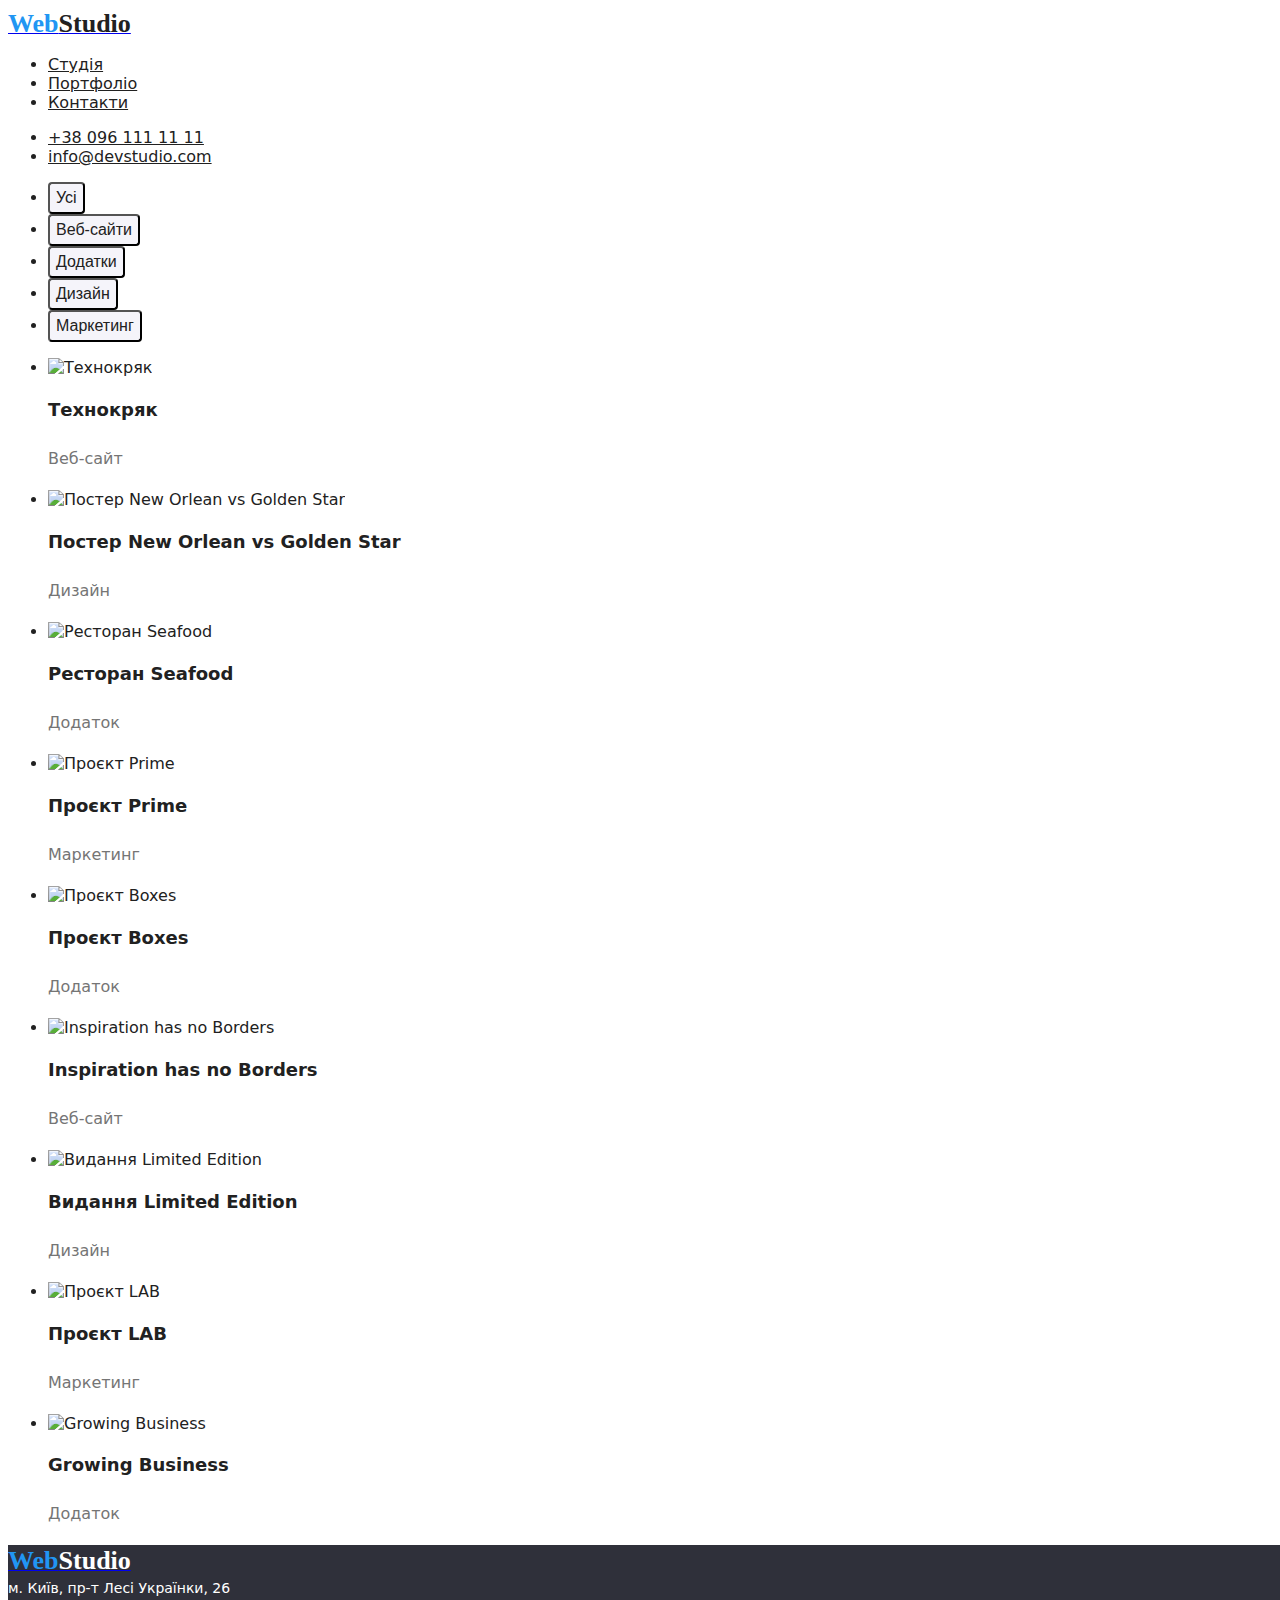
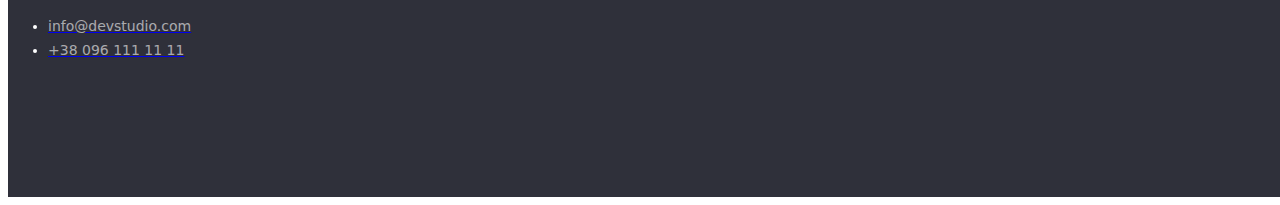
==== portfolio.html @ 686c5282 "Внесено зміни" ====
<!DOCTYPE html>
<html lang="uk">
<head>
    <meta charset="UTF-8">
    <meta http-equiv="X-UA-Compatible" content="IE=edge">
    <meta name="viewport" content="width=device-width, initial-scale=1.0">
    <title>WebStudio</title>
    <link rel="stylesheet" href="./css/styles.css">
</head>
<body>
    <!-- Шапка сторінки-->
    <header>
        <a href="/index.html"><span class="blue">Web</span><span class="black">Studio</span></a>
        <nav>
           <!-- Навігація на інші сторінки -->
           <ul class="social-links">
            <li><a class="link" href="Студія">Студія</a></li>
            <li><a class="link" href="Портфоліо">Портфоліо</a></li>
            <li><a class="link" href="Контакти">Контакти</a></li>
          </ul>
        </nav>
        <ul class="social-links">
          <li><a class="link" href="tel:+380961111111">+38 096 111 11 11</a></li>
          <li><a class="link" href="mailto:info@devstudio.com">info@devstudio.com</a></li>
        </ul>
        </header> 
     <main>
        <!-- Кнопки -->
        <section>
            <section>
                 <ul class="pointer-btn">
                     <li><button type="button" class="btn">Усі</button></li>
                     <li><button type="button" class="btn">Веб-сайти</button></li>
                     <li><button type="button" class="btn">Додатки</button></li>
                     <li><button type="button" class="btn">Дизайн</button></li>
                     <li><button type="button" class="btn">Маркетинг</button></li>
                 </ul>
            </section>
        <!-- Портфоліо -->
            <ul class="portfolio">
                <li>
                    <img class="cards"
                    src="./images/2/technocrack.jpg" 
                    alt="Технокряк"
                    >
                    <h2 class="title">Технокряк</h2>
                    <p class="text">Веб-сайт</p>
                </li>
                <li>
                    <img class="cards"
                    src="./images/2/neworleansvsgoldenstarposter.jpg" 
                    alt="Постер New Orlean vs Golden Star"
                    >
                    <h2 class="title">Постер New Orlean vs Golden Star</h2>
                    <p class="text">Дизайн</p>
                </li>
                <li>
                    <img class="cards"
                    src="./images/2/seafoodrestaurant.jpg" 
                    alt="Ресторан Seafood" 
                    >
                    <h2 class="title">Ресторан Seafood</h2>
                    <p class="text">Додаток</p>
                </li>
                <li>
                    <img class="cards" 
                    src="./images/2/projectprime.jpg" 
                    alt="Проєкт Prime"
                    >
                    <h2 class="title">Проєкт Prime</h2>
                    <p class="text">Маркетинг</p>
                </li>
                <li>
                    <img class="cards"
                    src="./images/2/projectbox.jpg" 
                    alt="Проєкт Boxes"
                    >
                    <h2 class="title">Проєкт Boxes</h2>
                    <p class="text">Додаток</p>
                </li>
                <li>
                    <img class="cards"
                    src="./images/2/inspirationhasnoborders.jpg" 
                    alt="Inspiration has no Borders"
                    >
                    <h2 class="title">Inspiration has no Borders</h2>
                    <p class="text">Веб-сайт</p>
                </li>
                <li>
                    <img class="cards"
                    src="./images/2/edition-limited-edition.jpg" 
                    alt="Видання Limited Edition"
                    >
                    <h2 class="title">Видання Limited Edition</h2>
                    <p class="text">Дизайн</p>
                </li>
                <li>
                    <img class="cards"
                    src="./images/2/projectlab.jpg" 
                    alt="Проєкт LAB"
                    >
                    <h2 class="title">Проєкт LAB</h2>
                    <p class="text">Маркетинг</p>
                </li>
                <li>
                    <img class="cards"
                    src="./images/2/growingbusiness.jpg" 
                    alt="Growing Business"
                    >
                    <h2 class="title">Growing Business</h2>
                    <p class="text">Додаток</p>
                </li>
            </ul>
        </section>
    </main>
    <footer class="footer-backgroud">
        <a href="/index.html"><span class="blue">Web</span><span class="white">Studio</span></a>
      <address class="address">м. Київ, пр-т Лесі Українки, 26
          <ul>
            <li>
              <a href="mailto:info@devstudio.com"><span class="contact">info@devstudio.com</span></a>
            </li>
            <li>
                <a href="tel:+380961111111"><span class="contact">+38 096 111 11 11</span></a>
            </li>
          </ul>
      </address>
    </footer>
</body>
</html>
---- css/styles.css ----
body {
font-family: system-ui, -apple-system, BlinkMacSystemFont, 'Segoe UI', Roboto, Oxygen, Ubuntu, Cantarell, 'Open Sans', 'Helvetica Neue', sans-serif;
background: #FFFFFF;
color: #212121;
}


.social-links .link {
color: #212121;
}

.social-links .link:hover {
color: #2196F3;
}

.white {
color: #FFFFFF;
font-family:'Raleway';
font-style: normal;
font-weight: 700;
font-size: 26px;
line-height: 31px;
 }
.blue {
color: #2196F3;
font-family:'Raleway';
font-style: normal;
font-weight: 700;
font-size: 26px;
line-height: 31px;
 }
 .black {
color: #212121;
font-family:'Raleway';
font-style: normal;
font-weight: 700;
font-size: 26px;
line-height: 31px;
 }
 .kvadrat {
background-color: #2F303A;
 }
 .text-kvadrat{
font-style: normal;
font-weight: 900;
font-size: 44px;
line-height: 60px;
color: #FFFFFF;
 }
 .portfolio .cards {
width:370px;
height:294px; 
 }
 .heroi-btn {
width: 216px;
height: 50px;
left: 692px;
top: 430px;
background-color:#2196F3;
border-radius: 4px;
 }
.text-btn { 
font-style: normal;
font-weight: 700;
font-size: 16px;
line-height: 30px;
color: #FFFFFF;
 }
 .footer-backgroud .address {
color: #FFFFFF;
font-style: normal;
font-weight: 400;
font-size: 14px;
line-height: 24px;
 }
 .footer-backgroud {
background: #2F303A;
width: 1600px;
height: 252px;
left: 0px;
top: 2094px;
 }
 .contact {
color: rgba(255, 255, 255, 0.6);
font-style: normal;
font-weight: 400;
font-size: 14px;
line-height: 24px;
 }
 .pointer-btn .btn {
background: #F5F4FA;
border-radius: 4px;
color: #212121;
font-style: normal;
font-weight: 500;
font-size: 16px;
line-height: 26px;
cursor: pointer;
 }
 .pointer-btn .btn:active {
background: #2196F3;
border-radius: 4px;
color: #FFFFFF;
font-style: normal;
font-weight: 500;
font-size: 16px;
line-height: 26px;
cursor: pointer;
 }
 .pointer-btn .btn:hover {
background: #2196F3;
border-radius: 4px;
color: #FFFFFF;
font-style: normal;
font-weight: 500;
font-size: 16px;
line-height: 26px;
cursor: pointer;
}
.features .title {
font-style: normal;
font-weight: 700;
font-size: 14px;
line-height: 16px;
color: #212121
}
.features .text {
font-style: normal;
font-weight: 400;
font-size: 14px;
line-height: 24px;
color: #757575
}
.work .process {
width:370px;
height:252px;
}
.heading {
font-style: normal;
font-weight: 700;
font-size: 36px;
line-height: 42px;
color: #212121;
}
.command .team {
width: 270px;
height: 260px;   
}
.features .subtitle {
font-style: normal;
font-weight: 500;
font-size: 16px;
line-height: 19px;
color: #212121;
}
.features .text {
font-style: normal;
font-weight: 400;
font-size: 14px;
line-height: 24px;
color: #757575
}
.work .title {
font-style: normal;
font-weight: 700;
font-size: 36px;
line-height: 42px;
text-align: center;
color: #212121
}
.command .title {
font-style: normal;
font-weight: 700;
font-size: 36px;
line-height: 42px;
text-align: center;
color: #212121
}
.command .subtitle {
font-style: normal;
font-weight: 500;
font-size: 16px;
line-height: 19px;
text-align: center;
color: #212121
}
.command .text {
font-style: normal;
font-weight: 400;
font-size: 16px;
line-height: 19px;
text-align: center;
color: #757575
}
.portfolio .title {
font-style: normal;
font-weight: 700;
font-size: 18px;
line-height: 36px;
color: #212121
}
.portfolio .text {
font-style: normal;
font-weight: 400;
font-size: 16px;
line-height: 30px;
color: #757575
}
.command {
background: #F5F4FA
}
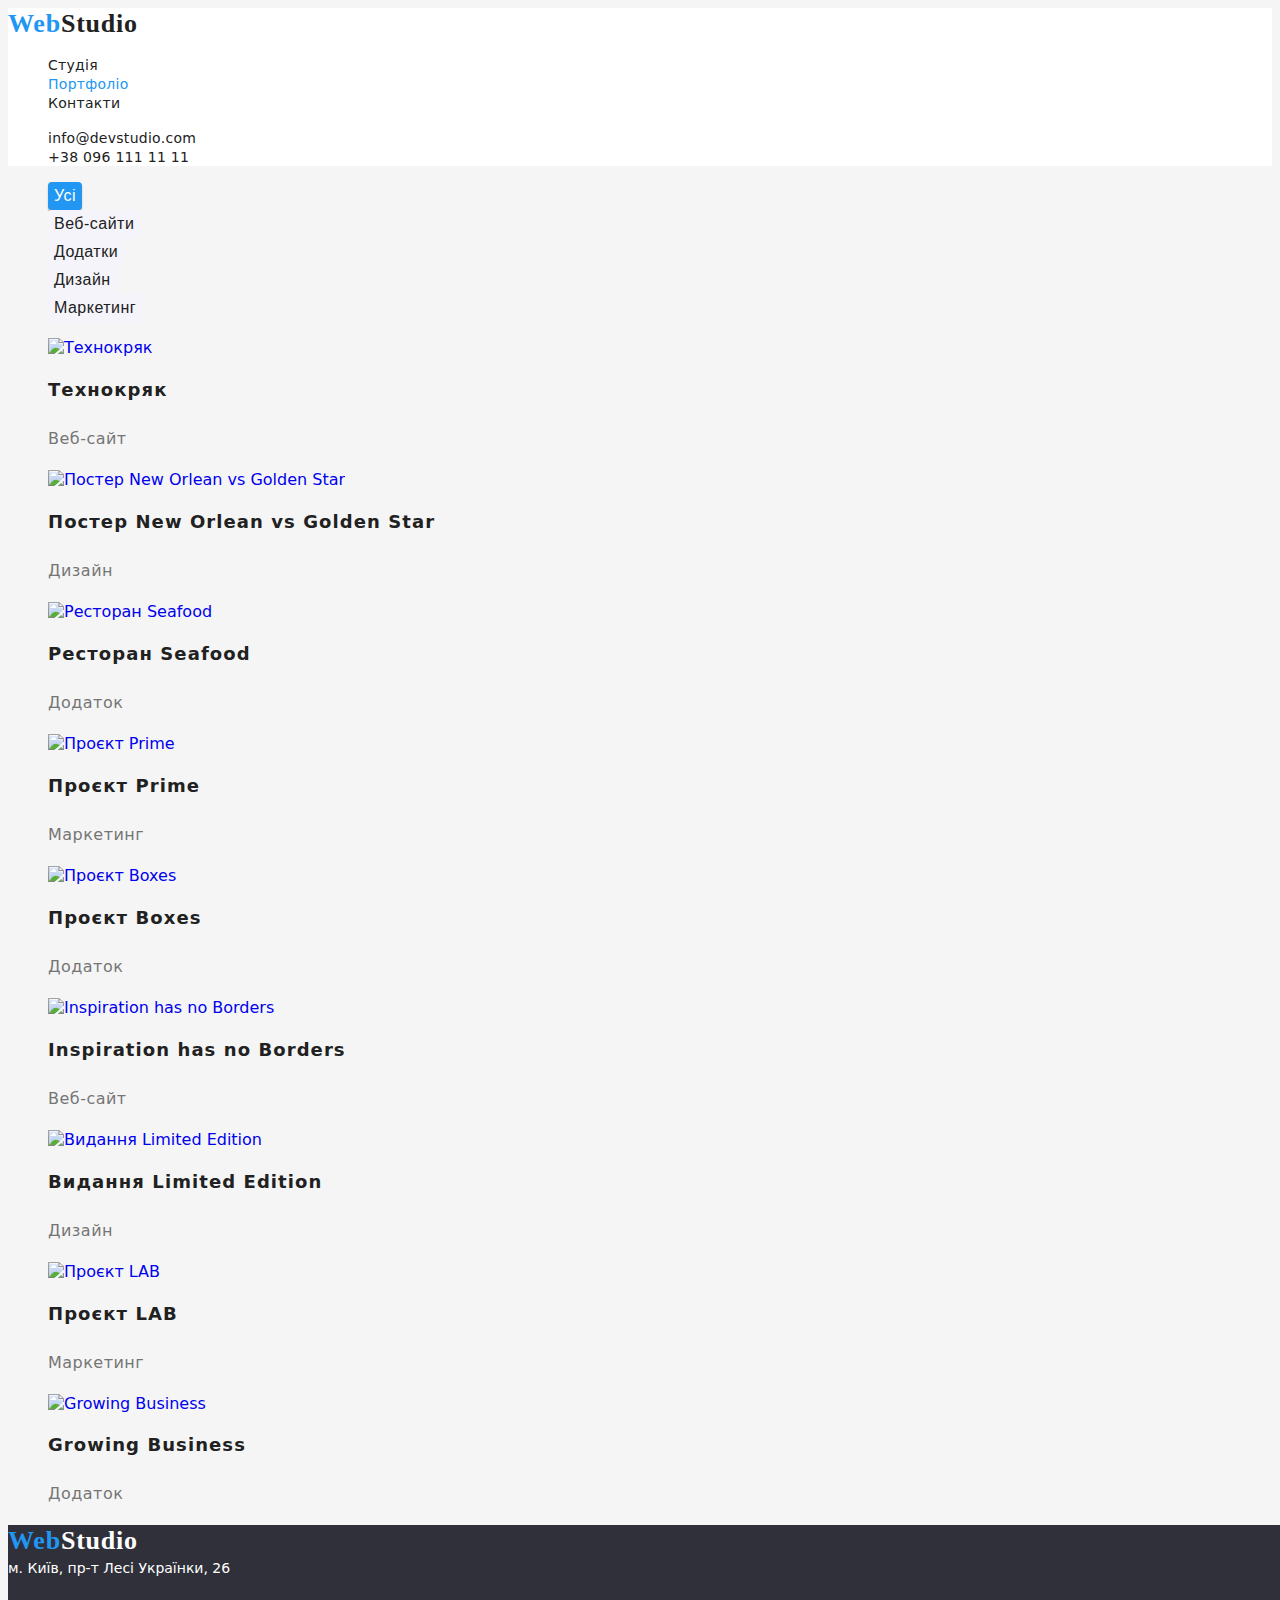
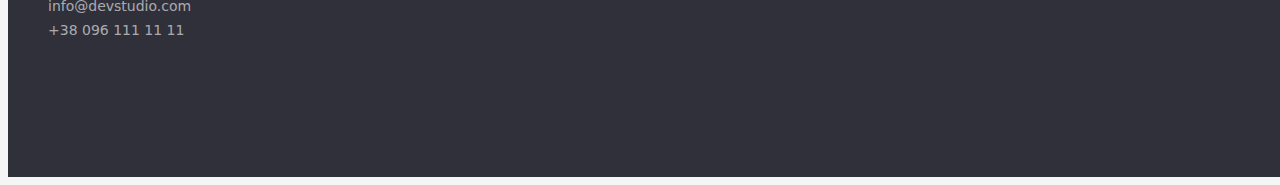
==== commit ab966604: "Помилки виправлено" ====
--- a/portfolio.html
+++ b/portfolio.html
@@ -9,107 +9,106 @@
 </head>
 <body>
     <!-- Шапка сторінки-->
-    <header>
+    <header class="line-bg">
         <a href="/index.html"><span class="blue">Web</span><span class="black">Studio</span></a>
         <nav>
            <!-- Навігація на інші сторінки -->
            <ul class="social-links">
-            <li><a class="link" href="Студія">Студія</a></li>
-            <li><a class="link" href="Портфоліо">Портфоліо</a></li>
+            <li><a class="link" href="./index.html">Студія</a></li>
+            <li><a class="link" href="./portfolio.html"><span class="active-page">Портфоліо</span></a></li>
             <li><a class="link" href="Контакти">Контакти</a></li>
           </ul>
         </nav>
         <ul class="social-links">
+          <li><a class="link" href="mailto:info@devstudio.com">info@devstudio.com</a></li>
           <li><a class="link" href="tel:+380961111111">+38 096 111 11 11</a></li>
-          <li><a class="link" href="mailto:info@devstudio.com">info@devstudio.com</a></li>
         </ul>
-        </header> 
+    </header> 
      <main>
         <!-- Кнопки -->
         <section>
-            <section>
+            <h1 class="visually-hidden">Портфоліо</h1>
                  <ul class="pointer-btn">
-                     <li><button type="button" class="btn">Усі</button></li>
+                     <li><button type="button" class="active-btn">Усі</button></li>
                      <li><button type="button" class="btn">Веб-сайти</button></li>
                      <li><button type="button" class="btn">Додатки</button></li>
                      <li><button type="button" class="btn">Дизайн</button></li>
                      <li><button type="button" class="btn">Маркетинг</button></li>
                  </ul>
-            </section>
         <!-- Портфоліо -->
             <ul class="portfolio">
-                <li>
+                <li><a href="link">
                     <img class="cards"
                     src="./images/2/technocrack.jpg" 
                     alt="Технокряк"
-                    >
+                    />
                     <h2 class="title">Технокряк</h2>
                     <p class="text">Веб-сайт</p>
-                </li>
-                <li>
+                </a></li>
+                <li><a href="link">
                     <img class="cards"
                     src="./images/2/neworleansvsgoldenstarposter.jpg" 
                     alt="Постер New Orlean vs Golden Star"
-                    >
+                    />
                     <h2 class="title">Постер New Orlean vs Golden Star</h2>
                     <p class="text">Дизайн</p>
-                </li>
-                <li>
+                </a></li>
+                <li><a href="link">
                     <img class="cards"
                     src="./images/2/seafoodrestaurant.jpg" 
                     alt="Ресторан Seafood" 
-                    >
+                    />
                     <h2 class="title">Ресторан Seafood</h2>
                     <p class="text">Додаток</p>
-                </li>
-                <li>
+                </a></li>
+                <li><a href="link">
                     <img class="cards" 
                     src="./images/2/projectprime.jpg" 
                     alt="Проєкт Prime"
-                    >
+                    />
                     <h2 class="title">Проєкт Prime</h2>
                     <p class="text">Маркетинг</p>
-                </li>
-                <li>
+                </a></li>
+                <li><a href="link">
                     <img class="cards"
                     src="./images/2/projectbox.jpg" 
                     alt="Проєкт Boxes"
-                    >
+                    />
                     <h2 class="title">Проєкт Boxes</h2>
                     <p class="text">Додаток</p>
-                </li>
-                <li>
+                </a></li>
+                <li><a href="link">
                     <img class="cards"
                     src="./images/2/inspirationhasnoborders.jpg" 
                     alt="Inspiration has no Borders"
-                    >
+                    />
                     <h2 class="title">Inspiration has no Borders</h2>
                     <p class="text">Веб-сайт</p>
-                </li>
-                <li>
+                </a></li>
+                <li><a href="link">
                     <img class="cards"
                     src="./images/2/edition-limited-edition.jpg" 
                     alt="Видання Limited Edition"
-                    >
+                    />
                     <h2 class="title">Видання Limited Edition</h2>
                     <p class="text">Дизайн</p>
-                </li>
-                <li>
+                </a></li>
+                <li><a href="link">
                     <img class="cards"
                     src="./images/2/projectlab.jpg" 
                     alt="Проєкт LAB"
-                    >
+                    />
                     <h2 class="title">Проєкт LAB</h2>
                     <p class="text">Маркетинг</p>
-                </li>
-                <li>
+                </a></li>
+                <li><a href="link">
                     <img class="cards"
                     src="./images/2/growingbusiness.jpg" 
                     alt="Growing Business"
-                    >
+                    />
                     <h2 class="title">Growing Business</h2>
                     <p class="text">Додаток</p>
-                </li>
+                </a></li>
             </ul>
         </section>
     </main>
--- a/css/styles.css
+++ b/css/styles.css
@@ -1,18 +1,42 @@
 body {
 font-family: system-ui, -apple-system, BlinkMacSystemFont, 'Segoe UI', Roboto, Oxygen, Ubuntu, Cantarell, 'Open Sans', 'Helvetica Neue', sans-serif;
+background: #F5F5F5;
+color: #212121;
+}
+
+.line-bg {
 background: #FFFFFF;
-color: #212121;
-}
-
+}
 
 .social-links .link {
 color: #212121;
-}
-
-.social-links .link:hover {
+font-style: normal;
+font-weight: 500;
+font-size: 14px;
+line-height: 16px;
+cursor: pointer;
+text-decoration: none;
+letter-spacing: 0.02em;
+}
+.social-links .active-page {
 color: #2196F3;
-}
-
+font-style: normal;
+font-weight: 500;
+font-size: 14px;
+line-height: 16px;
+cursor: pointer;
+text-decoration: none;
+}
+.social-links .link:hover,
+.social-links .link:focus {
+color: #2196F3;
+font-style: normal;
+font-weight: 500;
+font-size: 14px;
+line-height: 16px;
+cursor: pointer;
+text-decoration: none;
+}
 .white {
 color: #FFFFFF;
 font-family:'Raleway';
@@ -20,7 +44,9 @@
 font-weight: 700;
 font-size: 26px;
 line-height: 31px;
- }
+letter-spacing: 0.03em;
+text-decoration: none;
+}
 .blue {
 color: #2196F3;
 font-family:'Raleway';
@@ -28,7 +54,9 @@
 font-weight: 700;
 font-size: 26px;
 line-height: 31px;
- }
+letter-spacing: 0.03em;
+text-decoration: none;
+}
  .black {
 color: #212121;
 font-family:'Raleway';
@@ -36,21 +64,47 @@
 font-weight: 700;
 font-size: 26px;
 line-height: 31px;
- }
+letter-spacing: 0.03em;
+text-decoration: none;
+}
+ .social-links .color {
+font-style: normal;
+font-weight: 500;
+font-size: 14px;
+line-height: 16px;
+color: #757575;
+}
+ .social-links .color:hover,
+ .social-links .color:focus {
+font-style: normal;
+font-weight: 500;
+font-size: 14px;
+line-height: 16px;
+color: #2196F3;
+}
+a {
+text-decoration: none; 
+}
+ul {
+    list-style: none;
+}
  .kvadrat {
 background-color: #2F303A;
- }
+}
  .text-kvadrat{
 font-style: normal;
 font-weight: 900;
 font-size: 44px;
 line-height: 60px;
 color: #FFFFFF;
- }
+text-align: center;
+letter-spacing: 0.06em;
+text-transform: uppercase;
+}
  .portfolio .cards {
 width:370px;
 height:294px; 
- }
+}
  .heroi-btn {
 width: 216px;
 height: 50px;
@@ -58,35 +112,56 @@
 top: 430px;
 background-color:#2196F3;
 border-radius: 4px;
- }
+cursor: pointer;
+border: transparent;
+box-shadow: 0px 4px 4px rgba(0, 0, 0, 0.15);
+}
 .text-btn { 
 font-style: normal;
 font-weight: 700;
 font-size: 16px;
 line-height: 30px;
 color: #FFFFFF;
- }
+}
+.heroi-btn:hover {
+background: #188CE8;
+width: 216px;
+height: 50px;
+left: 692px;
+top: 430px;
+border-radius: 4px;
+cursor: pointer;
+border: transparent;
+box-shadow: 0px 4px 4px rgba(0, 0, 0, 0.15);
+}
  .footer-backgroud .address {
 color: #FFFFFF;
 font-style: normal;
 font-weight: 400;
 font-size: 14px;
 line-height: 24px;
- }
+}
  .footer-backgroud {
 background: #2F303A;
 width: 1600px;
 height: 252px;
 left: 0px;
 top: 2094px;
- }
+}
  .contact {
 color: rgba(255, 255, 255, 0.6);
 font-style: normal;
 font-weight: 400;
 font-size: 14px;
 line-height: 24px;
- }
+}
+ .contact:hover {
+color: #FFFFFF;
+font-style: normal;
+font-weight: 400;
+font-size: 14px;
+line-height: 24px;
+}
  .pointer-btn .btn {
 background: #F5F4FA;
 border-radius: 4px;
@@ -95,8 +170,10 @@
 font-weight: 500;
 font-size: 16px;
 line-height: 26px;
-cursor: pointer;
- }
+letter-spacing: 0.03em;
+border: transparent;
+cursor: pointer;
+}
  .pointer-btn .btn:active {
 background: #2196F3;
 border-radius: 4px;
@@ -106,7 +183,10 @@
 font-size: 16px;
 line-height: 26px;
 cursor: pointer;
- }
+border: transparent;
+letter-spacing: 0.03em;
+box-shadow: 0px 3px 1px rgba(0, 0, 0, 0.1), 0px 1px 2px rgba(0, 0, 0, 0.08), 0px 2px 2px rgba(0, 0, 0, 0.12);
+}
  .pointer-btn .btn:hover {
 background: #2196F3;
 border-radius: 4px;
@@ -116,6 +196,22 @@
 font-size: 16px;
 line-height: 26px;
 cursor: pointer;
+border: transparent;
+letter-spacing: 0.03em;
+box-shadow: 0px 3px 1px rgba(0, 0, 0, 0.1), 0px 1px 2px rgba(0, 0, 0, 0.08), 0px 2px 2px rgba(0, 0, 0, 0.12);
+}
+.pointer-btn .active-btn {
+background: #2196F3;
+border-radius: 4px;
+color: #FFFFFF;
+font-style: normal;
+font-weight: 500;
+font-size: 16px;
+line-height: 26px;
+cursor: pointer; 
+border: transparent;
+letter-spacing: 0.03em;
+box-shadow: 0px 3px 1px rgba(0, 0, 0, 0.1), 0px 1px 2px rgba(0, 0, 0, 0.08), 0px 2px 2px rgba(0, 0, 0, 0.12);
 }
 .features .title {
 font-style: normal;
@@ -148,9 +244,11 @@
 }
 .features .subtitle {
 font-style: normal;
-font-weight: 500;
-font-size: 16px;
-line-height: 19px;
+font-weight: 700;
+font-size: 14px;
+line-height: 16px;
+letter-spacing: 0.03em;
+text-transform: uppercase;
 color: #212121;
 }
 .features .text {
@@ -158,6 +256,7 @@
 font-weight: 400;
 font-size: 14px;
 line-height: 24px;
+letter-spacing: 0.03em;
 color: #757575
 }
 .work .title {
@@ -166,6 +265,7 @@
 font-size: 36px;
 line-height: 42px;
 text-align: center;
+letter-spacing: 0.03em;
 color: #212121
 }
 .command .title {
@@ -174,6 +274,7 @@
 font-size: 36px;
 line-height: 42px;
 text-align: center;
+letter-spacing: 0.03em;
 color: #212121
 }
 .command .subtitle {
@@ -182,6 +283,7 @@
 font-size: 16px;
 line-height: 19px;
 text-align: center;
+letter-spacing: 0.03em;
 color: #212121
 }
 .command .text {
@@ -190,6 +292,7 @@
 font-size: 16px;
 line-height: 19px;
 text-align: center;
+letter-spacing: 0.03em;
 color: #757575
 }
 .portfolio .title {
@@ -197,6 +300,7 @@
 font-weight: 700;
 font-size: 18px;
 line-height: 36px;
+letter-spacing: 0.06em;
 color: #212121
 }
 .portfolio .text {
@@ -204,8 +308,21 @@
 font-weight: 400;
 font-size: 16px;
 line-height: 30px;
+letter-spacing: 0.03em;
 color: #757575
 }
 .command {
 background: #F5F4FA
-}+}
+.visually-hidden {
+position: absolute;
+white-space: nowrap;
+width: 1px;
+height: 1px;
+overflow: hidden;
+border: 0;
+padding: 0;
+clip: rect(0 0 0 0);
+clip-path: inset(50%);
+margin: -1px;
+}
